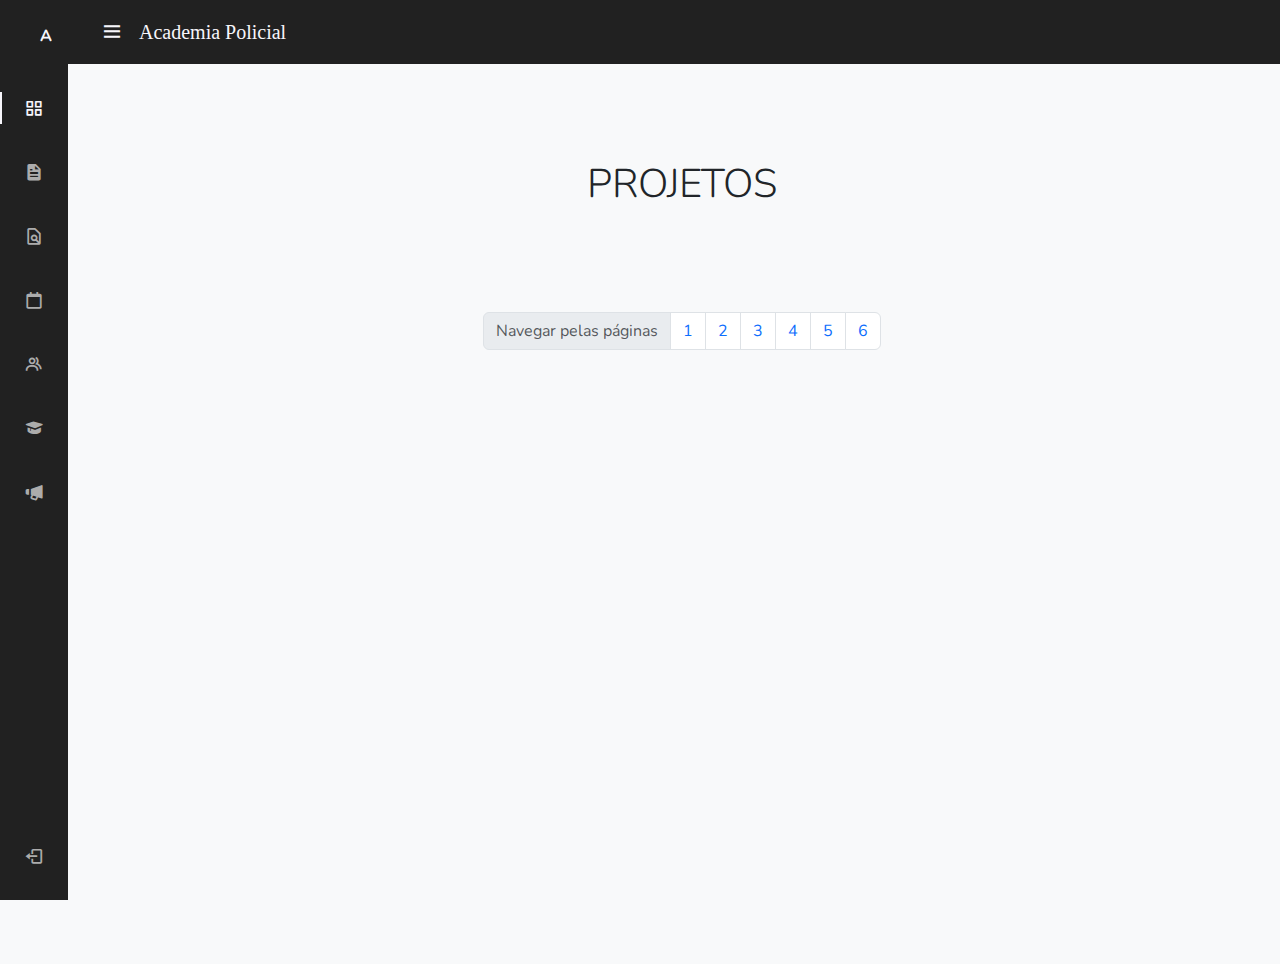
==== projetos.html @ e70e13ef "Update projetos.html" ====
<html>
    <head>
        <meta charset="utf-8">
        <meta name="viewport" content="width=device-width, initial-scale=1">
        <meta name="company" content="Polícia Centro Tático Revolucionário">
    	<meta name="author" content="Vitor Capelli">
        <title>CTR: Academia Policial</title>
        <link rel="icon" type="image/png" href="https://i.imgur.com/ZGaPPl1.png">
        <link href="https://cdn.jsdelivr.net/npm/bootstrap@5.0.0-beta1/dist/css/bootstrap.min.css" rel="stylesheet">
        <link href="https://cdn.jsdelivr.net/npm/boxicons@latest/css/boxicons.min.css" rel="stylesheet">
        <link href="https://apol-ctr.github.io/system/style.css" rel="stylesheet">
        <link href="https://kit-pro.fontawesome.com/releases/v6.1.1/css/pro.min.css" rel="stylesheet">
        <link href="https://fonts.cdnfonts.com/css/poppins" rel="stylesheet">
        <script src="https://code.jquery.com/jquery-3.6.0.slim.js" integrity="sha256-HwWONEZrpuoh951cQD1ov2HUK5zA5DwJ1DNUXaM6FsY=" crossorigin="anonymous"></script>
        <script src="https://cdn.jsdelivr.net/npm/@popperjs/core@2.9.2/dist/umd/popper.min.js" integrity="sha384-IQsoLXl5PILFhosVNubq5LC7Qb9DXgDA9i+tQ8Zj3iwWAwPtgFTxbJ8NT4GN1R8p" crossorigin="anonymous"></script>
        <script src="https://cdn.jsdelivr.net/npm/bootstrap@5.0.2/dist/js/bootstrap.min.js" integrity="sha384-cVKIPhGWiC2Al4u+LWgxfKTRIcfu0JTxR+EQDz/bgldoEyl4H0zUF0QKbrJ0EcQF" crossorigin="anonymous"></script>
        <style>
            #calendario thead {
                background-color: var(--bs-table-hover-color);
                color: #fff;
                font-family: Poppins, sans-serif;
            }
            #calendario tbody{
                text-align: center;
            }
            .icon{
                display: flex;
                align-items: center;
                justify-content: center;
                height: 32px;
                min-width: 32px;
                margin-right: 1em;
                color: #fff;
                border-radius: 0.35em;
            }
            .fs-85{
                font-size: .85rem;
            }
        </style>
        <style>header, .footer, #header-banner, #notif-menu, #main-user-menu, .avatartop{display:none}</style>
    </head>
    <body id="body-pd" class="bg-light">
        <header class="header" id="header">
            <div class="header_toggle">
                <i class="bx bx-menu" id="header-toggle"></i>
            </div>
            <div class="header_title">
                <span>Academia Policial</span>
            </div>
        </header>
        <div class="l-navbar" id="nav-bar">
            <nav class="nav">
                <div>
                    <a class="nav_logo">
                        <i class="fa-solid fa-user-police nav_logo-icon"></i>
                        <span class="nav_logo-name">APOL</span>
                    </a>
                    <div class="nav_list">
                        <a href="/system/index" class="nav_link active" id="dashboard">
                            <i class="bx bx-grid-alt nav_icon"></i>
                            <span class="nav_name">Página Inicial</span>
                        </a>
                        <a href="/system/apostilas" class="nav_link" id="distin">
                            <i class="bx bxs-file nav_icon" id="document"></i>
                            <span class="nav_name">Apostilas</span>
                        </a>
                        <a href="/system/projetos" class="nav_link" id="project">
                            <i class="bx bx-file-find nav_icon"></i>
                            <span class="nav_name">Projetos</span>
                        </a>
                        <a href="/system/calendario" class="nav_link" id="calendar">
                            <i class="bx bx-calendar-alt nav_icon"></i>
                            <span class="nav_name">Calendário</span>
                        </a>
                        <a href="/system/membros" class="nav_link" id="lista">
                            <i class="bx bx-group nav_icon"></i>
                            <span class="nav_name">Membros</span>
                        </a>
                        <a href="/system/aprovados" class="nav_link" id="distin">
                            <i class="bx bxs-graduation nav_icon" id="document"></i>
                            <span class="nav_name">Aprovados</span>
                        </a>
                        <a href="/system/anuncios" class="nav_link" id="announcement">
                            <i class="bx bxs-megaphone nav_icon"></i>
                            <span class="nav_name">Anúncios</span>
                        </a>
                    </div>
                </div>
              <a href="https://policiactroficial.forumeiros.com" class="nav_link">
                    <i class="bx bx-log-out nav_icon"></i>
                    <span class="nav_name">Voltar fórum</span>
                </a>
            </nav>
        </div>
    <!--Projetos Main start-->
    <div class="height-100" id="i_project">
        <section class="py-5 text-center container">
            <div class="row py-lg-5">
                <div class="col-lg-6 col-md-8 mx-auto">
                    <h1 class="fw-light">PROJETOS</h1>
                </div>
            </div>
        </section>
        <main class="container">
            <nav aria-label="Page navigation example">
                <ul class="pagination justify-content-center" id="pagin">
                    <li class="page-item disabled">
                        <a class="page-link" href="#" tabindex="-1" aria-disabled="true">Navegar pelas páginas</a>
                    </li>
                    <li class="page-item"><a class="page-link" href="javascript:void(0)">1</a></li>
                    <li class="page-item"><a class="page-link" href="javascript:void(0)">2</a></li>
                    <li class="page-item"><a class="page-link" href="javascript:void(0)">3</a></li>
                    <li class="page-item"><a class="page-link" href="javascript:void(0)">4</a></li>
                    <li class="page-item"><a class="page-link" href="javascript:void(0)">5</a></li>
                    <li class="page-item"><a class="page-link" href="javascript:void(0)">6</a></li>
                </ul>
            </nav>
            <div class="row row-cols-1 row-cols-md-3 mb-3 text-center" id="projetos">
            </div>
        </main>
    </div>
    <!--Projetos Main end-->
    <!--Javascript-->
    <!--Projetos-->
    <script>
        var dados = [];
        $(document).ready(function(){
            fetch('https://opensheet.elk.sh/15FKmyrKLmB5DOktGkdDHJgPN9PHC7hUUgimoNj8qjlY/Projetos')
            .then(res => res.json())
            .then(data => {
                data.forEach(row => {
                    dados.push([row['DATA'],row['ORDEM'],row['RESPONSÁVEL'],row['CLASSIFICAÇÃO'],row['TEMA'],row['SITUAÇÃO']]);
                    $("#projetos").append('<div class="col"><div class="card mb-4 rounded-3 shadow-sm"><div class="card-header py-3">' +
                        '<h4 class="my-0 fw-normal">' + row['CLASSIFICAÇÃO'] + ' - ' + row['ORDEM'] + '</h4></div>' +
                        '<div class="card-body"><h1 class="card-title pricing-card-title">' +
                        '<img src="http://api.habblet.city/avatar/' + row['RESPONSÁVEL'] + '&action=std&direction=2&head_direction=2&img_format=png&gesture=std&headonly=0&size=b&dance=0&frame_num=0&effect="></h1><hr>' +
                        '<ul class="list-unstyled mt-3 text-start">' +
                        '<li>Responsável: '+ row['RESPONSÁVEL'] +'</li>' +
                        '<li>Data: '+ row['DATA'] +'</li>' +
                        '<li>Tema: '+ row['TEMA'] +'</li>' +
                        '<li>Situação: '+ row['SITUAÇÃO'] +'</li>' +
                        '</ul></div></div></div>');
                });
            })
        })
    </script>
    <script>
        pageSize = 6;

        showPage = function(page) {
        $("#projetos .card").hide();
        $("#projetos .card").each(function(n) {
            if (n >= pageSize * (page - 1) && n < pageSize * page)
                $(this).show();
            });        
        }
    
        showPage(1);

        $("#pagin li a").click(function() {
        $("#pagin li a").removeClass("current");
        $(this).addClass("current");
        showPage(parseInt($(this).text())) 
        });
    </script>
    <script src="https://vitorcape.github.io/file/dip/script.js"></script>
   </body>
</html>
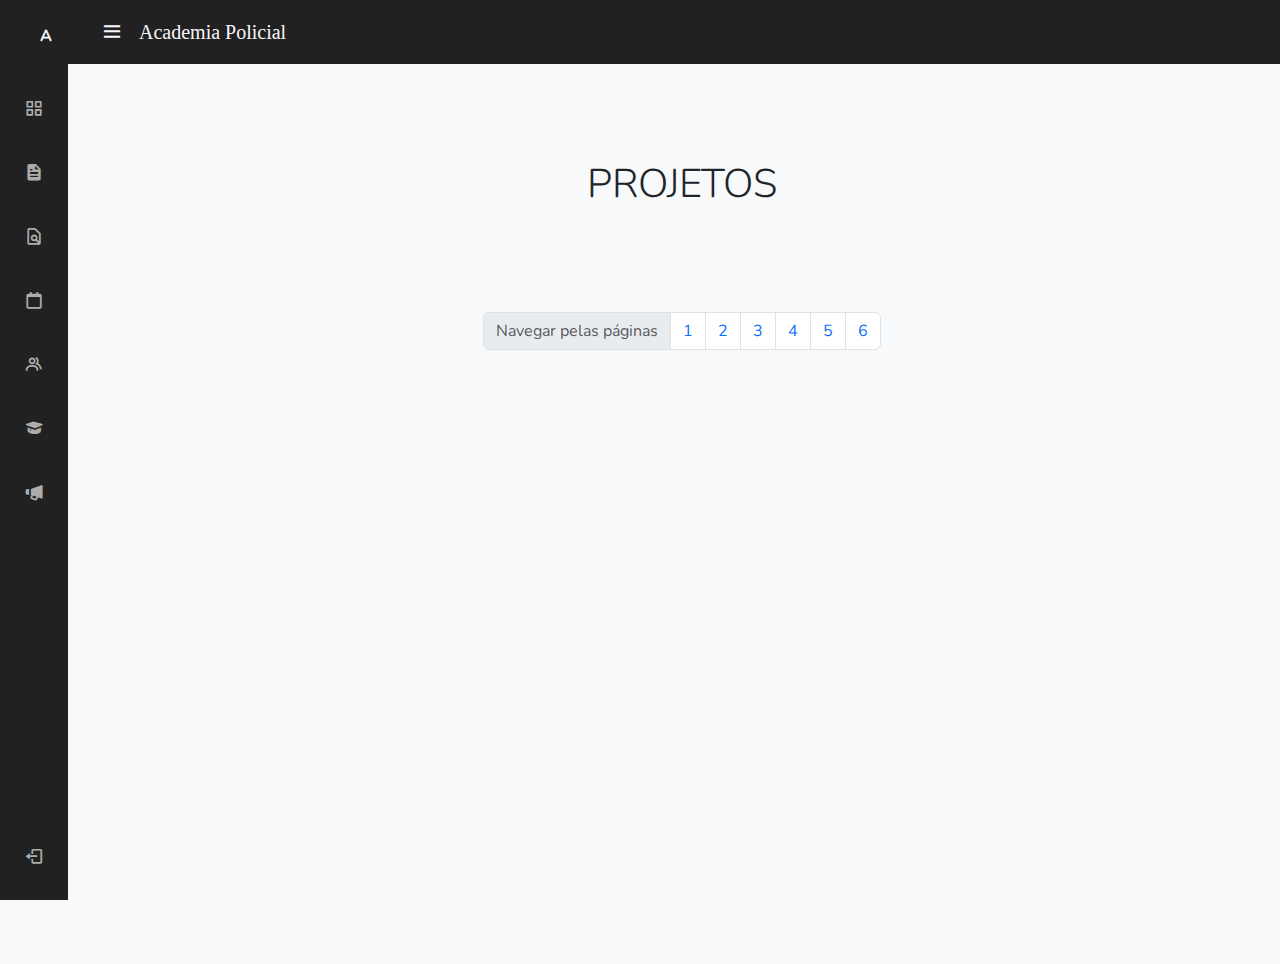
==== commit 12f6b90e: "Update projetos.html" ====
--- a/projetos.html
+++ b/projetos.html
@@ -57,7 +57,7 @@
                         <span class="nav_logo-name">APOL</span>
                     </a>
                     <div class="nav_list">
-                        <a href="/system/index" class="nav_link active" id="dashboard">
+                        <a href="/system/index" class="nav_link" id="dashboard">
                             <i class="bx bx-grid-alt nav_icon"></i>
                             <span class="nav_name">Página Inicial</span>
                         </a>
@@ -134,7 +134,7 @@
                     $("#projetos").append('<div class="col"><div class="card mb-4 rounded-3 shadow-sm"><div class="card-header py-3">' +
                         '<h4 class="my-0 fw-normal">' + row['CLASSIFICAÇÃO'] + ' - ' + row['ORDEM'] + '</h4></div>' +
                         '<div class="card-body"><h1 class="card-title pricing-card-title">' +
-                        '<img src="http://api.habblet.city/avatar/' + row['RESPONSÁVEL'] + '&action=std&direction=2&head_direction=2&img_format=png&gesture=std&headonly=0&size=b&dance=0&frame_num=0&effect="></h1><hr>' +
+                        '<img src="https://www.habbo.com.br/habbo-imaging/avatarimage?user=' + row['RESPONSÁVEL'] + '&action=std&direction=2&head_direction=2&img_format=png&gesture=std&headonly=0&size=b&dance=0&frame_num=0&effect="></h1><hr>' +
                         '<ul class="list-unstyled mt-3 text-start">' +
                         '<li>Responsável: '+ row['RESPONSÁVEL'] +'</li>' +
                         '<li>Data: '+ row['DATA'] +'</li>' +
@@ -164,6 +164,6 @@
         showPage(parseInt($(this).text())) 
         });
     </script>
-    <script src="https://vitorcape.github.io/file/dip/script.js"></script>
+    <script src="https://apol-ctr.github.io/system/script.js"></script>
    </body>
 </html>
